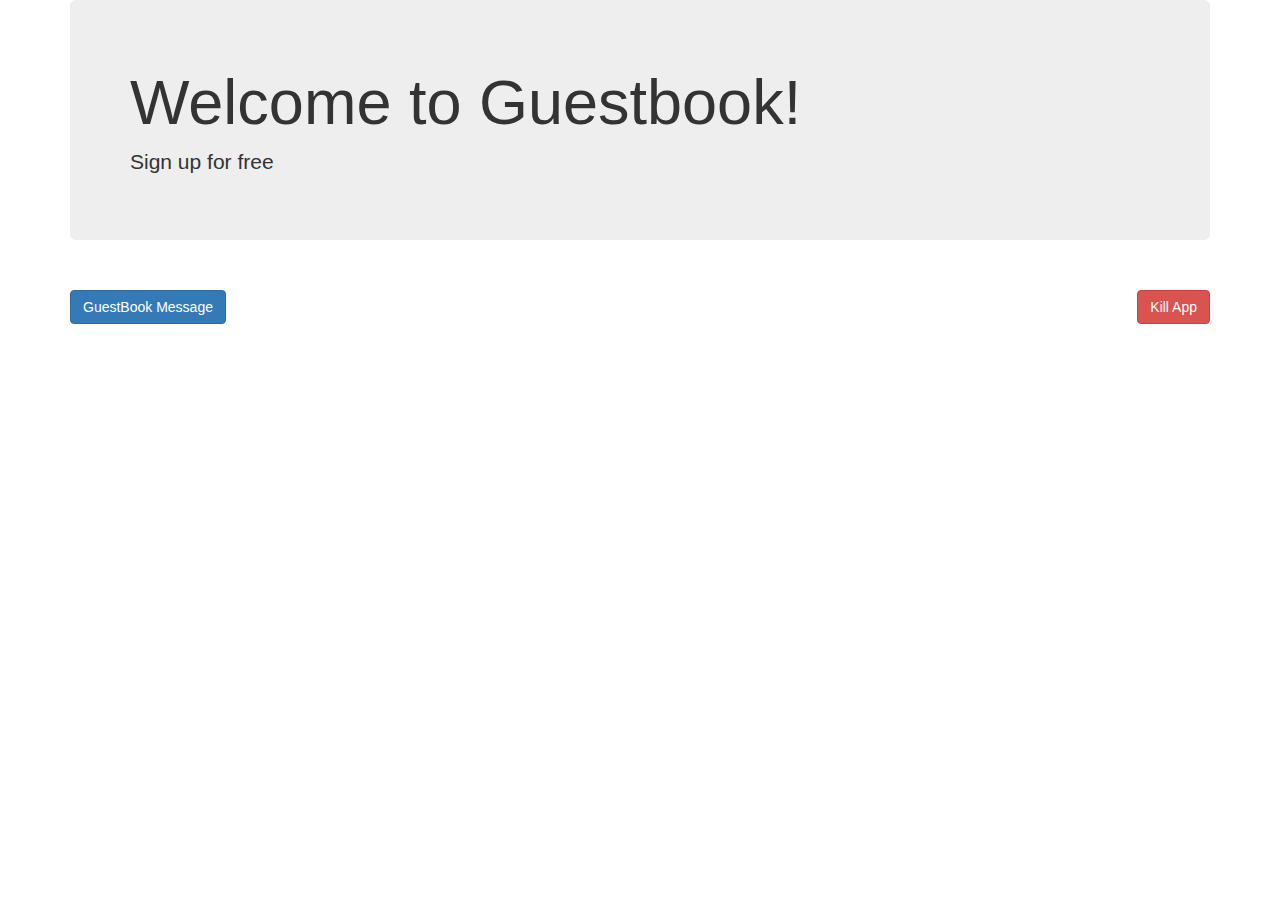
==== spring-boot-guestbook-v2/src/main/resources/static/index.html @ 8c858abc "Green app (V2), migration script" ====
<!DOCTYPE html>
<html>
<head>
<meta charset="UTF-8">
<title>GuestBook</title>
<link href="css/bootstrap-3.3.5.min.css" rel="stylesheet">
<style type="text/css">
[ng\:cloak], [ng-cloak], .ng-cloak {
	display: none !important;
}
</style>
</head>
<body ng-app="guestbook" ng-cloak class="ng-cloak">
	<div class="container">
		<div class="jumbotron">
			<h1>Welcome to Guestbook!</h1>
			<p>Sign up for free</p>
		</div>
	</div>
	<div ng-view class="container"></div>
	<script type="application/javascript" src="js/jquery-1.11.3.min.js"></script>
	<script type="application/javascript" src="js/angular-1.4.7.min.js"></script>
	<script type="application/javascript" src="js/angular-route-1.4.7.min.js"></script>
	<script type="application/javascript" src="js/bootstrap-3.3.5.min.js"></script>
	<script type="application/javascript" src="js/app.js"></script>
</body>

</html>
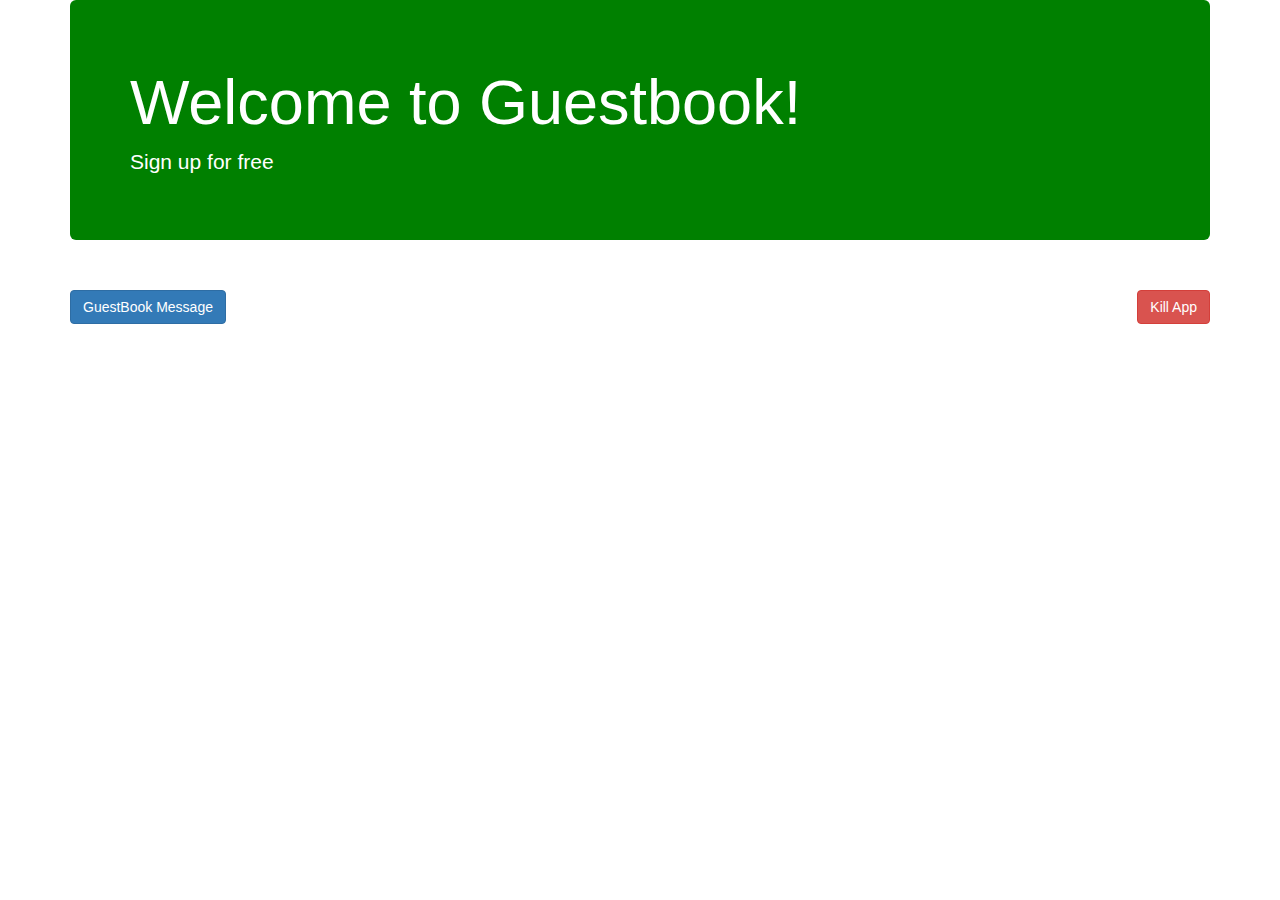
==== commit 8bf76447: "Bloue/Green UI background and error messages" ====
--- a/spring-boot-guestbook-v2/src/main/resources/static/index.html
+++ b/spring-boot-guestbook-v2/src/main/resources/static/index.html
@@ -4,6 +4,7 @@
 <meta charset="UTF-8">
 <title>GuestBook</title>
 <link href="css/bootstrap-3.3.5.min.css" rel="stylesheet">
+<link href="css/app.css" rel="stylesheet">
 <style type="text/css">
 [ng\:cloak], [ng-cloak], .ng-cloak {
 	display: none !important;
@@ -12,7 +13,7 @@
 </head>
 <body ng-app="guestbook" ng-cloak class="ng-cloak">
 	<div class="container">
-		<div class="jumbotron">
+		<div class="jumbotron greenbg">
 			<h1>Welcome to Guestbook!</h1>
 			<p>Sign up for free</p>
 		</div>
--- a/spring-boot-guestbook-v2/src/main/resources/static/css/app.css
+++ b/spring-boot-guestbook-v2/src/main/resources/static/css/app.css
@@ -0,0 +1,9 @@
+div.jumbotron.greenbg {
+	background: green;
+    color: white;
+}
+
+div.centerItem {
+	margin:10px 0px;
+	text-align:center;
+}